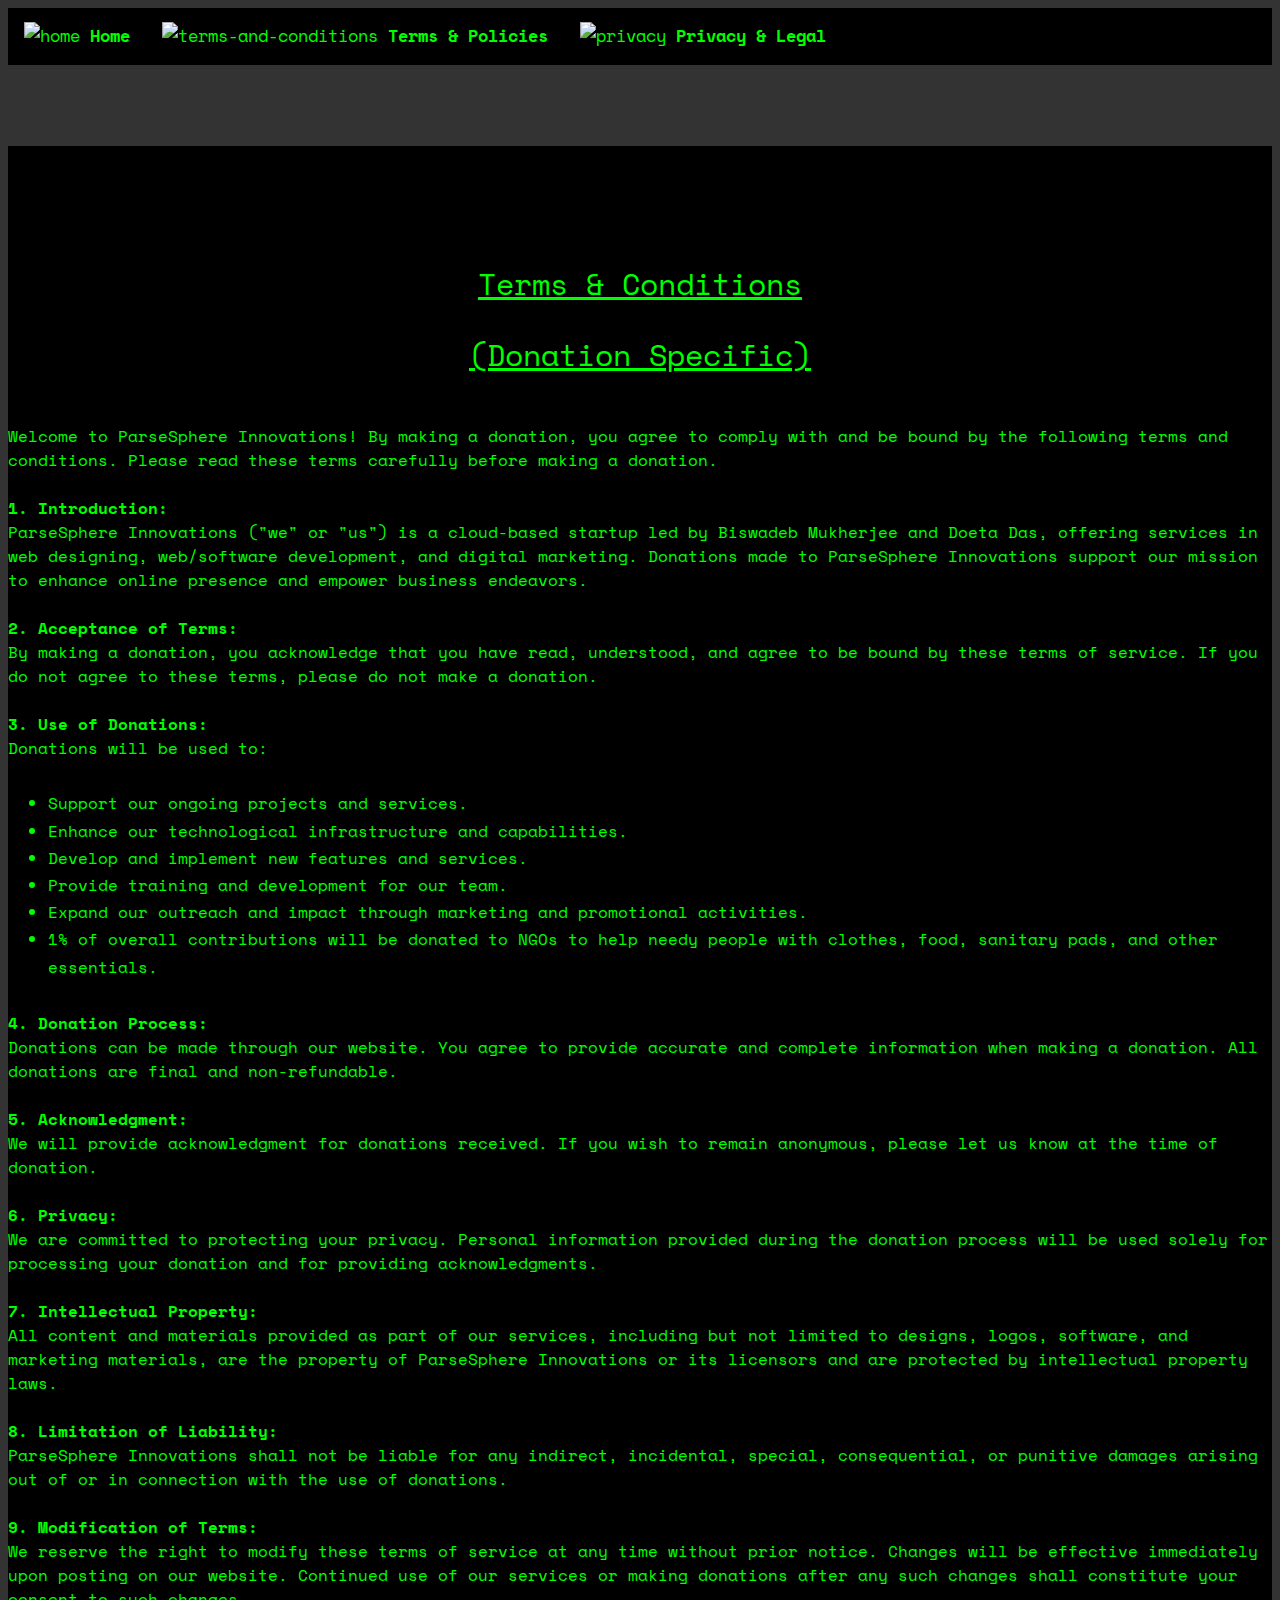
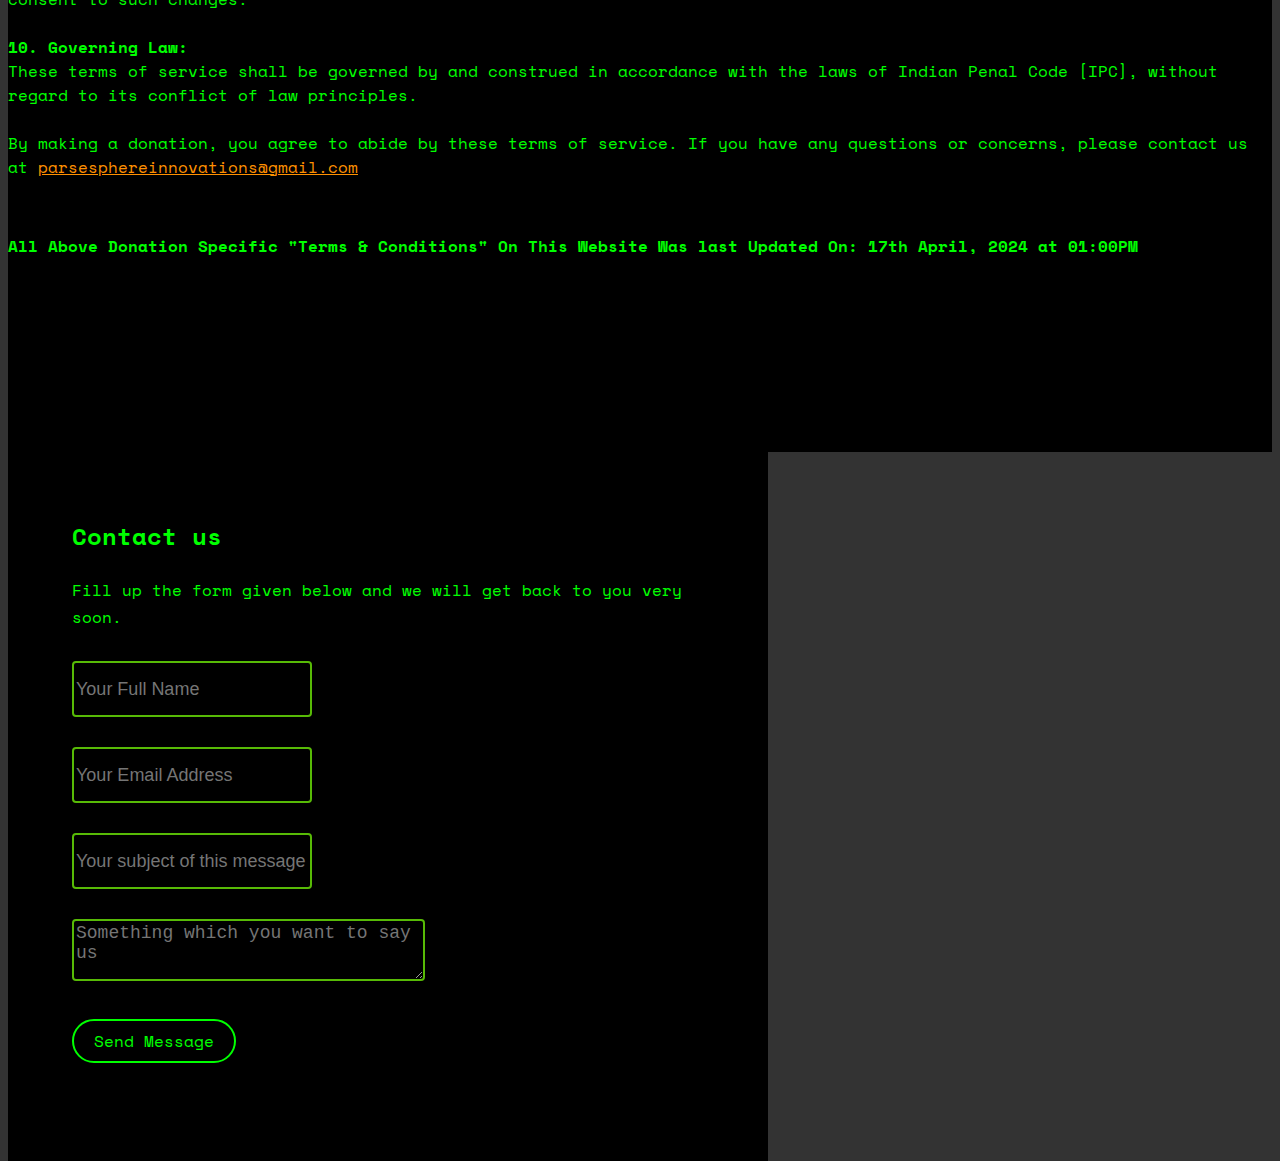
==== Donations.html @ a7ec9369 "Create Donations.html" ====
<!DOCTYPE HTML>
<html>

<head>
	<html lang="en">
	<meta charset="utf-8">
	<meta http-equiv="X-UA-Compatible" content="IE=edge">
	<title>Biswadeb Mukherjee — No System Is Safe.</title>
	<meta name="viewport" content="width=device-width, initial-scale=1">
	<meta name="description" content="My Name is Biswadeb Mukherjee. And I am an Ethical hacker by birth till death.">
	<meta name="keywords" content="responsive website, Bootstrap, full-stack development, burpsuit, arp-poisoning, ethical-hacking, hydra, tom-cat, brute-force, dictionary-attack, software development, web development, Information Gathering, Artificial Intelligence, Cybersecurity, Penetration Testing, Network Security, Web Application Security, Encryption, Secure Coding Practices, OWASP Top 10, SQL Injection, Cross-Site Scripting (XSS), Cross-Site Request Forgery (CSRF), Secure Socket Layer (SSL), Transport Layer Security (TLS), Digital Forensics, Malware Analysis, Incident Response, Risk Assessment, Vulnerability Assessment, Network Monitoring, Intrusion Detection System (IDS), Firewall Configuration, Reverse Engineering, Social Engineering, Phishing, Identity Theft, Multi-factor Authentication, Access Control, Cryptography, Public Key Infrastructure (PKI), Blockchain Technology, Secure Software Development Lifecycle (SSDLC), Threat Intelligence, Cyber Threat Hunting, Cloud Security, Endpoint Security, Data Privacy, GDPR Compliance, HIPAA Compliance, PCI DSS Compliance, ISO/IEC 27001, NIST Cybersecurity Framework, Threat Modeling, Zero Trust Architecture, Red Team/Blue Team Exercises, Cybersecurity Awareness Training, Cybersecurity Policies and Procedures, Incident Response Plan, Disaster Recovery Plan, freelancing, freelancer">
	<meta name="google-site-verification" content="NvSnIZPVNqqkz8pkEJ03_-9LJv0w20l9_rIoR7rn1DE" />
	<meta name="robots" content="index, follow">
	<link rel="canonical" href="https://official-biswadeb941.github.io/Biswadeb-Portfolio/">
	<link rel="stylesheet" href="https://cdnjs.cloudflare.com/ajax/libs/font-awesome/4.7.0/css/font-awesome.min.css">
	<link rel="sitemap" type="application/xml" href="https://official-biswadeb941.github.io/Biswadeb-Portfolio/sitemap.xml">
	<link rel="icon" type="image/x-icon" href="Content/images/favicon.ico">

   <script type="application/ld+json">
    {
      "@context": "https://schema.org",
      "@type": "Person",
      "name": "Biswadeb Mukherjee",
      "url": "https://official-biswadeb941.github.io/Biswadeb-Portfolio/",
      "sameAs": [
        "https://www.facebook.com/official.biswadeb941",
        "https://twitter.com/Biswadeb941",
        "https://www.linkedin.com/in/biswadeb-mukherjee/",
        "https://www.instagram.com/official_biswadeb941/",
        "https://medium.com/@official-biswadeb941",
        "https://github.com/official-biswadeb941"
      ],
      "description": "My Name is Biswadeb Mukherjee. And I am an Ethical hacker by birth till death.",
      "image": "https://avatars.githubusercontent.com/u/65611656?v=4"
    }
   </script>

	<!-- Facebook Open Graph tags -->
	<meta property="og:title" content="Biswadeb Mukherjee — No System Is Safe.">
	<meta property="og:description" content="Portfolio Website Made By Biswadeb Mukherjee">
	<meta property="og:image" content="https://avatars.githubusercontent.com/u/65611656?v=4">
	<meta property="og:url" content="https://official-biswadeb941.github.io/Biswadeb-Portfolio/">
	<meta property="og:type" content="website">
	<meta property="og:locale" content="en_US">
	<meta property="fb:app_id" content="https://www.facebook.com/official.biswadeb941">

	<!-- Twitter Card tags -->
	<meta name="twitter:card" content="summary_large_image">
	<meta name="twitter:title" content="Biswadeb Mukherjee — No System Is Safe.">
	<meta name="twitter:description" content="Portfolio Website Made By Biswadeb Mukherjee">
	<meta name="twitter:image" content="https://pbs.twimg.com/profile_images/1331842091845029889/JO2znda5_400x400.jpg">
	<meta name="twitter:url" content="https://official-biswadeb941.github.io/Biswadeb-Portfolio/">
	<meta name="twitter:creator" content="https://twitter.com/Biswadeb941">

	<!-- LinkedIn -->
	<meta property="linkedin:title" content="Biswadeb Mukherjee — No System Is Safe.">
	<meta property="linkedin:description" content="Portfolio Website Made By Biswadeb Mukherjee">
	<meta property="linkedin:image" content="https://media.licdn.com/dms/image/D4E03AQEAC9J1J5TfCw/profile-displayphoto-shrink_800_800/0/1710774892519?e=1718841600&v=beta&t=2NxbBY4qLP9o0TnDKzGQ-ebENU51QNejNR7GGnSWvTg">
	<meta property="linkedin:url" content="https://official-biswadeb941.github.io/Biswadeb-Portfolio/">
	<meta property="linkedin:owner" content="https://www.linkedin.com/in/biswadeb-mukherjee/">

	<!-- Instagram -->
	<meta property="instgram:title" content="Biswadeb Mukherjee">
	<meta property="instgram:description" content="Portfolio Website Made By Biswadeb Mukherjee">
	<meta property="instgram:image"content="https://instagram.fccu31-2.fna.fbcdn.net/v/t51.2885-19/411863982_323017583945320_2562220444406985284_n.jpg?stp=dst-jpg_s320x320&_nc_ht=instagram.fccu31-2.fna.fbcdn.net&_nc_cat=104&_nc_ohc=LrtPorj4GQ0Ab554xNU&edm=AOQ1c0wBAAAA&ccb=7-5&oh=00_AfAeapSaDUjZv8HjDfA1Kop0QhP8gFWc2pKL7Gcaj93WgQ&oe=6621494A&_nc_sid=8b3546">
	<meta property="instgram:url" content="https://official-biswadeb941.github.io/Biswadeb-Portfolio/">
	<meta property="instgram:creator_id" content="https://www.instagram.com/official_biswadeb941/">

	<!-- Medium -->
	<meta property="medium:title" content="Biswadeb Mukherjee — No System Is Safe.">
	<meta property="medium:description" content="Portfolio Website Made By Biswadeb Mukherjee">
	<meta property="medium:image" content="https://miro.medium.com/v2/resize:fit:2400/1*ibIctNS9kXT0gaDmm-bYzw.jpeg">
	<meta property="medium:url" content="https://official-biswadeb941.github.io/Biswadeb-Portfolio/">
	<meta property="medium:creator" content="https://medium.com/@official-biswadeb941">

	<!-- GitHub -->
	<meta property="github:title" content="Biswadeb Mukherjee">
	<meta property="github:description" content="Portfolio Website Made By Biswadeb Mukherjee">
	<meta property="github:image" content="https://avatars.githubusercontent.com/u/65611656?v=4">
	<meta property="github:url" content="https://official-biswadeb941.github.io/Biswadeb-Portfolio/">
	<meta property="github:creator" content="yhttps://github.com/official-biswadeb941">

	<!-- Google Fonts -->
	<link href="https://fonts.googleapis.com/css?family=Space+Mono" rel="stylesheet">
	<link href="https://fonts.googleapis.com/css?family=Kaushan+Script" rel="stylesheet">

	<link rel="stylesheet" href="Content/css/animate.css">
	<link rel="stylesheet" href="Content/css/icomoon.css">
	<link rel="stylesheet" href="Content/css/bootstrap.css">
	<link rel="stylesheet" href="Content/css/style.css">
	<script src="Content/js/modernizr-2.6.2.min.js"></script>
	<script src="https://stackpath.bootstrapcdn.com/bootstrap/4.5.2/js/bootstrap.min.js"></script>
	<!-- FOR IE9 below -->
	<!--[if lt IE 9]>
	<script src="Content/js/respond.min.js"></script>
	<![endif]-->
	
</head>


<body>

	  <div class="topnav" id="myTopnav">
		<a href="index.html" class="active"><img width="32" height="32" src="https://img.icons8.com/3d-fluency/32/home.png" alt="home"/><b> Home</b></a>
		<a href="Terms&Policies.html"><img width="32" height="32" src="https://img.icons8.com/color/32/terms-and-conditions.png" alt="terms-and-conditions"/><b> Terms & Policies</b></a>
		<a href="Privacy.html"><img width="32" height="32" src="https://img.icons8.com/color/32/privacy.png" alt="privacy"/><b> Privacy & Legal</b></a>
		<a href="javascript:void(0);" class="icon" onclick="myFunction()">
		  <i class="fa fa-bars"></i>
		</a>
	  </div>
<br>
<br>
<br>


<div id="Norms">

    <div id="fh5co-features" class="animate-box" style="background-image: url(https://images.unsplash.com/photo-1519575706483-221027bfbb31?q=80&w=2071&auto=format&fit=crop&ixlib=rb-4.0.3&ixid=M3wxMjA3fDB8MHxwaG90by1wYWdlfHx8fGVufDB8fHx8fA%3D%3D)" data-stellar-background-ratio="0.5">
        <div class="container" style="background-color:#000000;">
            <div class="services-padding">
                <div class="row">
                    <h2 style="color: #00FF00; text-align: center; font-size: 30px;"><u>Terms & Conditions</u></h2>
                    <h3 style="color: #00FF00; text-align: center; font-size: 30px;"><u>(Donation Specific)</u></h3>
                    <div class="col-md-8 col-md-offset-2 text-left fh5co-heading">
                        
                        <p style="color: #00FF00; font-size:medium;">
                            <br>
                            Welcome to ParseSphere Innovations! By making a donation, you agree to comply with and be bound by the following terms and conditions. Please read these terms carefully before making a donation.
                            <br><br>
                            <strong>1. Introduction:</strong><br>
                            ParseSphere Innovations ("we" or "us") is a cloud-based startup led by Biswadeb Mukherjee and Doeta Das, offering services in web designing, web/software development, and digital marketing. Donations made to ParseSphere Innovations support our mission to enhance online presence and empower business endeavors.
                            <br><br>
                            <strong>2. Acceptance of Terms:</strong><br>
                            By making a donation, you acknowledge that you have read, understood, and agree to be bound by these terms of service. If you do not agree to these terms, please do not make a donation.
                            <br><br>
                            <strong>3. Use of Donations:</strong><br>
                            Donations will be used to:
                            <ul style="color: #00FF00;">
                                <li>Support our ongoing projects and services.</li>
                                <li>Enhance our technological infrastructure and capabilities.</li>
                                <li>Develop and implement new features and services.</li>
                                <li>Provide training and development for our team.</li>
                                <li>Expand our outreach and impact through marketing and promotional activities.</li>
                                <li>1% of overall contributions will be donated to NGOs to help needy people with clothes, food, sanitary pads, and other essentials.</li>
                            </ul>
                        </p>
                        <p style="color: #00FF00; font-size:medium;">
                            <strong>4. Donation Process:</strong><br>
                            Donations can be made through our website. You agree to provide accurate and complete information when making a donation. All donations are final and non-refundable.
                            <br><br>
                            <strong>5. Acknowledgment:</strong><br>
                            We will provide acknowledgment for donations received. If you wish to remain anonymous, please let us know at the time of donation.
                            <br><br>
                            <strong>6. Privacy:</strong><br>
                            We are committed to protecting your privacy. Personal information provided during the donation process will be used solely for processing your donation and for providing acknowledgments.
                            <br><br>
                            <strong>7. Intellectual Property:</strong><br>
                            All content and materials provided as part of our services, including but not limited to designs, logos, software, and marketing materials, are the property of ParseSphere Innovations or its licensors and are protected by intellectual property laws.
                            <br><br>
                            <strong>8. Limitation of Liability:</strong><br>
                            ParseSphere Innovations shall not be liable for any indirect, incidental, special, consequential, or punitive damages arising out of or in connection with the use of donations.
                            <br><br>
                            <strong>9. Modification of Terms:</strong><br>
                            We reserve the right to modify these terms of service at any time without prior notice. Changes will be effective immediately upon posting on our website. Continued use of our services or making donations after any such changes shall constitute your consent to such changes.
                            <br><br>
                            <strong>10. Governing Law:</strong><br>
                            These terms of service shall be governed by and construed in accordance with the laws of Indian Penal Code [IPC], without regard to its conflict of law principles.
                            <br><br>
                            By making a donation, you agree to abide by these terms of service. If you have any questions or concerns, please contact us at <a href="mailto:parsesphereinnovations@gmail.com">parsesphereinnovations@gmail.com</a>
                            <br><br>
                        </p>
                        <h4 style="color: #00FF00;"><b>All Above Donation Specific "Terms & Conditions" On This Website Was last Updated On: 17th April, 2024 at 01:00PM</b></strong><h3></h4>
                    </div>
                </div>
            </div>
        </div>
    </div>
    
    
		<div id="fh5co-consult">
			<div class="video fh5co-video" style="background-image: url(https://images.pexels.com/photos/3794382/pexels-photo-3794382.jpeg?auto=compress&cs=tinysrgb&w=1260&h=750&dpr=1);">
				<div class="overlay"></div>
			</div>
			<div class="choose animate-box" style="background-color: #000000;">
				<h2 style="color: #00FF00;"><b>Contact us</b></h2>
				<form id="contactForm" method="post">
					<p style="color: #00FF00;">Fill up the form given below and we will get back to you very soon.</p>
					<div class="row form-group">
						<div class="col-md-6" style="color: #00FF00;">
							<input type="text" id="name" name="name" class="form-control" placeholder="Your Full Name" autocomplete="off" required>
						</div>
					</div>

					<div class="row form-group">
						<div class="col-md-12">
							<input type="text" id="email" name="email" class="form-control" placeholder="Your Email Address" autocomplete="off" required>
						</div>
					</div>

					<div class="row form-group">
						<div class="col-md-12">
							<input type="text" id="subject" name="subject" class="form-control" placeholder="Your subject of this message" autocomplete="off" required>
						</div>
					</div>

					<div class="row form-group">
						<div class="col-md-12">
							<textarea name="message" id="message" name="message" cols="30" rows="10" class="form-control" placeholder="Something which you want to say us" autocomplete="off" required></textarea>
						</div>
					</div>

					<div class="form-group">
						<input type="submit" value="Send Message" class="btn btn-primary">
					</div>
					<div id="messageArea" style="color: #fffb00;"></div>
				</form>
			</div>
		</div>
        
		<!--
		<div id="map" class="fh5co-map"></div>
		</div>
        -->

		<div class="gototop js-top" >
			<a href="#" class="js-gotop"><i class="icon-arrow-up22"></i></a>
		</div>
</div>

<script src="Content/js/jquery.min.js"></script>
<script src="Content/js/jquery.easing.1.3.js"></script>
<script src="Content/js/bootstrap.min.js"></script>
<script src="Content/js/jquery.waypoints.min.js"></script>
<script src="Content/js/jquery.stellar.min.js"></script>
<script src="Content/js/jquery.easypiechart.min.js"></script>
<script src="Content/js/main.js"></script>
<script src="https://cdn.jsdelivr.net/npm/sweetalert2@11"></script>
<script async src="https://www.googletagmanager.com/gtag/js?id=G-MLM138KNXE"></script>

<script>
window.onscroll = function() {stickyNavbar()};

var navbar = document.getElementById("myTopnav");
var sticky = navbar.offsetTop;

function stickyNavbar() {
  if (window.pageYOffset >= sticky) {
    navbar.classList.add("sticky");
  } else {
    navbar.classList.remove("sticky");
  }
}

function myFunction() {
  var x = document.getElementById("myTopnav");
  if (x.className === "topnav") {
    x.className += " responsive";
  } else {
    x.className = "topnav";
  }
}

</script>
<script data-name="BMC-Widget" data-cfasync="false" src="https://cdnjs.buymeacoffee.com/1.0.0/widget.prod.min.js" data-id="official.biswadeb941" data-description="Support me on Buy me a coffee!" data-message="" data-color="#40DCA5" data-position="Right" data-x_margin="18" data-y_margin="18"></script>
</body>

</html>
---- Content/css/style.css ----
@font-face {
  font-family: 'icomoon';
  src: url("../fonts/icomoon/icomoon.eot?srf3rx");
  src: url("../fonts/icomoon/icomoon.eot?srf3rx#iefix") format("embedded-opentype"), url("../fonts/icomoon/icomoon.ttf?srf3rx") format("truetype"), url("../fonts/icomoon/icomoon.woff?srf3rx") format("woff"), url("../fonts/icomoon/icomoon.svg?srf3rx#icomoon") format("svg");
  font-weight: normal;
  font-style: normal;
}
/* =======================================================
*
* 	Template Style 
*
* ======================================================= */
body {
  font-family: "Space Mono", Verdana, Geneva, Tahoma, sans-serif;
  font-weight: 400;
  font-size: 16px;
  line-height: 1.7;
  color: #4d4d4d;
  background: #000000cc;
}

#page {
  position: relative;
  overflow-x: hidden;
  width: 100%;
  height: 100%;
  -webkit-transition: 0.5s;
  -o-transition: 0.5s;
  transition: 0.5s;
}
.offcanvas #page {
  overflow: hidden;
  position: absolute;
}
.offcanvas #page:after {
  -webkit-transition: 2s;
  -o-transition: 2s;
  transition: 2s;
  position: absolute;
  top: 0;
  right: 0;
  bottom: 0;
  left: 0;
  z-index: 101;
  background: rgba(0, 0, 0, 0.7);
  content: "";
}

a {
  color: #FF9000;
  -webkit-transition: 0.5s;
  -o-transition: 0.5s;
  transition: 0.5s;
}
a:hover, a:active, a:focus {
  color: #FF9000;
  outline: none;
  text-decoration: none;
}

p {
  margin-bottom: 30px;
}

h1, h2, h3, h4, h5, h6, figure {
  color: #000;
  font-family: "Space Mono", Arial, serif;
  font-weight: 400;
  margin: 0 0 20px 0;
}

::-webkit-selection {
  color: #fff;
  background: black;
}

::-moz-selection {
  color: #fff;
  background: #FF9000;
}

::selection {
  color: #fff;
  background: #000000;
}

#fh5co-header,
.fh5co-cover {
  background-color: transparent;
  background-size: cover;
  background-attachment: fixed;
  position: relative;
  height: 600px;
  width: 100%;
}
#fh5co-header .overlay,
.fh5co-cover .overlay {
  position: absolute;
  top: 0;
  bottom: 0;
  left: 0;
  right: 0;
  background: rgba(17, 12, 6, 0.877);
}
#fh5co-header .display-t,
.fh5co-cover .display-t {
  width: 100%;
  display: table;
}
#fh5co-header .display-tc,
.fh5co-cover .display-tc {
  display: table-cell;
  vertical-align: middle;
  height: 600px;
}
#fh5co-header .display-tc h1, #fh5co-header .display-tc h2, #fh5co-header .display-tc h3,
.fh5co-cover .display-tc h1,
.fh5co-cover .display-tc h2,
.fh5co-cover .display-tc h3 {
  margin: 0;
  padding: 0;
  color: white;
}
#fh5co-header .display-tc h1,
.fh5co-cover .display-tc h1 {
  font-family: "Kaushan Script", cursive;
  margin-bottom: 30px;
  font-size: 50px;
  line-height: 1.3;
  font-weight: 300;
  -webkit-transform: rotate(-5deg);
  -moz-transform: rotate(-5deg);
  -ms-transform: rotate(-5deg);
  -o-transform: rotate(-5deg);
  transform: rotate(-5deg);
}
#fh5co-header .display-tc h1 span,
.fh5co-cover .display-tc h1 span {
  padding: 4px 15px;
  position: relative;
}
#fh5co-header .display-tc h1 span:before,
.fh5co-cover .display-tc h1 span:before {
  position: absolute;
  top: 40px;
  left: 0;
  width: 30px;
  height: 4px;
  content: '';
  background: #fff;
  margin-left: -30px;
}
#fh5co-header .display-tc h1 span:after,
.fh5co-cover .display-tc h1 span:after {
  position: absolute;
  top: 40px;
  right: 0;
  width: 30px;
  height: 4px;
  content: '';
  background: #fff;
  margin-right: -30px;
}
@media screen and (max-width: 768px) {
  #fh5co-header .display-tc h1,
  .fh5co-cover .display-tc h1 {
    font-size: 34px;
  }
  #fh5co-header .display-tc h1 span:before,
  .fh5co-cover .display-tc h1 span:before {
    top: 28px;
    width: 20px;
    height: 3px;
    margin-left: -15px;
  }
  #fh5co-header .display-tc h1 span:after,
  .fh5co-cover .display-tc h1 span:after {
    top: 28px;
    width: 20px;
    height: 3px;
    margin-right: -15px;
  }
}
#fh5co-header .display-tc h2,
.fh5co-cover .display-tc h2 {
  font-size: 20px;
  line-height: 1.5;
  margin-bottom: 30px;
}
#fh5co-header .display-tc h3,
.fh5co-cover .display-tc h3 {
  font-size: 16px;
}
@media screen and (max-width: 768px) {
  #fh5co-header .display-tc h3,
  .fh5co-cover .display-tc h3 {
    font-size: 14px;
  }
}
#fh5co-header .display-tc .profile-thumb,
.fh5co-cover .display-tc .profile-thumb {
  background-size: cover !important;
  background-position: center center;
  background-repeat: no-repeat;
  position: relative;
  height: 200px;
  width: 200px;
  margin: 0 auto;
  margin-bottom: 30px;
  -webkit-border-radius: 50%;
  -moz-border-radius: 50%;
  -ms-border-radius: 50%;
  border-radius: 50%;
}
#fh5co-header .display-tc .fh5co-social-icons li a,
.fh5co-cover .display-tc .fh5co-social-icons li a {
  color: #00FF00;
}
#fh5co-header .display-tc .fh5co-social-icons li a i,
.fh5co-cover .display-tc .fh5co-social-icons li a i {
  font-size: 30px;
}

#fh5co-features {
  background: #000000;
}
#fh5co-features h2 {
  color: #fff;
}
#fh5co-features .services-padding {
  padding: 7em 0;
}
#fh5co-features .feature-left {
  margin-bottom: 40px;
  float: left;
}
@media screen and (max-width: 992px) {
  #fh5co-features .feature-left {
    margin-bottom: 30px;
  }
}
#fh5co-features .feature-left .icon {
  display: table;
  text-align: center;
  width: 100px;
  height: 100px;
  margin: 0 auto;
  background: #fff;
  margin-bottom: 20px;
  -webkit-border-radius: 50%;
  -moz-border-radius: 50%;
  -ms-border-radius: 50%;
  border-radius: 50%;
}
#fh5co-features .feature-left .icon i {
  font-size: 50px;
  display: table-cell;
  vertical-align: middle;
  height: 100px;
  color: #00FF00 !important;
}
#fh5co-features .feature-left .feature-copy {
  width: 100%;
}
#fh5co-features .feature-left h3 {
  font-size: 24px;
  font-weight: 400;
  color: #fff;
}
#fh5co-features .feature-left p {
  font-size: 16px;
  color: rgba(255, 255, 255, 0.7);
}
#fh5co-features .feature-left p:last-child {
  margin-bottom: 0;
}
#fh5co-features .feature-left p a {
  color: #000 !important;
}

#fh5co-about,
#fh5co-resume,
#fh5co-skills,
#fh5co-started,
#fh5co-work,
#fh5co-blog,
#fh5co-pricing,
#fh5co-contact {
  padding: 7em 0;
  clear: both;
}
@media screen and (max-width: 768px) {
  #fh5co-about,
  #fh5co-resume,
  #fh5co-skills,
  #fh5co-started,
  #fh5co-work,
  #fh5co-blog,
  #fh5co-pricing,
  #fh5co-contact {
    padding: 3em 0;
  }
}

#fh5co-started {
  border-bottom: none;
}

.fh5co-bg-dark .fh5co-heading h2 {
  color: #fff !important;
}

.info {
  margin: 0;
  padding: 0;
  width: 90%;
  float: left;
}
@media screen and (max-width: 768px) {
  .info {
    margin-bottom: 3em;
  }
}
.info li {
  width: 100%;
  float: left;
  list-style: none;
  padding: 10px 0;
}
.info li:first-child {
  padding-top: 0;
}
.info li .first-block {
  width: 40%;
  display: inline-block;
  float: left;
  color: #000;
  font-weight: bold;
}
.info li .second-block {
  width: 60%;
  display: inline-block;
  color: rgba(0, 0, 0, 0.5);
}

.fh5co-social-icons {
  margin: 0;
  padding: 0;
}
.fh5co-social-icons li {
  margin: 0;
  padding: 0;
  list-style: none;
  display: -moz-inline-stack;
  display: inline-block;
  zoom: 1;
  /*display: inline;*/
}
.fh5co-social-icons li a {
  display: -moz-inline-stack;
  display: inline-block;
  zoom: 1;
  /*display: inline;*/
  color: #00FF00;
  padding-left: 10px;
  padding-right: 10px;
}
.fh5co-social-icons li a i {
  font-size: 20px;
}

#fh5co-about .fh5co-social-icons {
  margin: 0;
  padding: 0;
}
#fh5co-about .fh5co-social-icons li {
  padding: 0;
  list-style: none;
  display: -moz-inline-stack;
  display: inline-block;
  zoom: 1;
  /*display: inline;*/
}
#fh5co-about .fh5co-social-icons li a {
  display: -moz-inline-stack;
  display: inline-block;
  zoom: 1;
  /*display: inline;*/
  color: #00FF00;
  background: black;
  padding: 10px 10px 2px 10px;
  -webkit-border-radius: 2px;
  -moz-border-radius: 2px;
  -ms-border-radius: 2px;
  border-radius: 2px;
}
#fh5co-about .fh5co-social-icons li a i {
  font-size: 20px;
}
#fh5co-about .fh5co-social-icons li a:hover {
  background: #00FF00;
}

.fh5co-heading {
  margin-bottom: 5em;
}
.fh5co-heading.fh5co-heading-sm {
  margin-bottom: 2em;
}
.fh5co-heading h2 {
  font-size: 40px;
  margin-bottom: 20px;
  line-height: 1.5;
  color: #000;
}
.fh5co-heading p {
  font-size: 18px;
  line-height: 1.5;
  color: #828282;
}
.fh5co-heading span {
  display: block;
  margin-bottom: 10px;
  text-transform: uppercase;
  font-size: 12px;
  letter-spacing: 2px;
}

.timeline {
  list-style: none;
  padding: 20px 0 20px;
  position: relative;
}
.timeline:before {
  top: 20px;
  bottom: 0;
  position: absolute;
  content: " ";
  width: 2px;
  background-color: #e6e6e6;
  left: 50%;
  margin-left: 0px;
}
@media screen and (max-width: 768px) {
  .timeline:before {
    margin-left: -64px;
  }
}
@media screen and (max-width: 480px) {
  .timeline:before {
    margin-left: -64px;
  }
}
@media screen and (max-width: 768px) {
  .timeline .timeline-heading {
    margin-bottom: 30px;
  }
}
.timeline .timeline-heading > div h3 {
  display: inline-block;
  padding: 7px 15px;
  font-size: 18px;
  text-transform: uppercase;
  letter-spacing: 5px;
  font-weight: bold;
  background: #000000;
  -webkit-border-radius: 4px;
  -moz-border-radius: 4px;
  -ms-border-radius: 4px;
  border-radius: 4px;
}
@media screen and (max-width: 768px) {
  .timeline .timeline-heading > div h3 {
    float: left;
    margin-bottom: 0;
  }
}
.timeline > li {
  margin-bottom: 20px;
  position: relative;
}
@media screen and (max-width: 768px) {
  .timeline > li {
    margin-bottom: 4em;
  }
}
.timeline > li:before, .timeline > li:after {
  content: " ";
  display: table;
}
.timeline > li:after {
  clear: both;
}
.timeline > li > .timeline-panel {
  width: 45%;
  float: left;
  margin-bottom: 0;
  position: relative;
  -webkit-border-radius: 4px;
  -moz-border-radius: 4px;
  -ms-border-radius: 4px;
  border-radius: 4px;
}
@media screen and (max-width: 768px) {
  .timeline > li > .timeline-panel {
    width: 85% !important;
  }
}
@media screen and (max-width: 480px) {
  .timeline > li > .timeline-panel {
    width: 75% !important;
  }
  .timeline > li > .timeline-panel:before {
    top: 30px;
  }
  .timeline > li > .timeline-panel:after {
    top: 31px;
  }
}
.timeline > li > .timeline-badge {
  color: #fff;
  width: 44px;
  height: 44px;
  line-height: 50px;
  font-size: 1.4em;
  text-align: center;
  position: absolute;
  top: 40px;
  left: 50%;
  margin-left: -21px;
  background-color: #00FF00;
  z-index: 100;
  display: table;
  -webkit-border-radius: 50%;
  -moz-border-radius: 50%;
  -ms-border-radius: 50%;
  border-radius: 50%;
}
@media screen and (max-width: 768px) {
  .timeline > li > .timeline-badge {
    margin-left: -10px !important;
  }
}
@media screen and (max-width: 992px) {
  .timeline > li > .timeline-badge {
    margin-left: -10px !important;
  }
}
.timeline > li > .timeline-badge i {
  display: table-cell;
  vertical-align: middle;
  height: 44px;
  font-size: 18px;
}
.timeline > li.timeline-unverted {
  text-align: right;
}
@media screen and (max-width: 768px) {
  .timeline > li.timeline-unverted {
    text-align: left;
  }
}
.timeline > li.timeline-inverted > .timeline-panel {
  float: right;
}
.timeline > li.timeline-inverted > .timeline-panel:before {
  border-left-width: 0;
  border-right-width: 15px;
  left: -15px;
  right: auto;
}
.timeline > li.timeline-inverted > .timeline-panel:after {
  border-left-width: 0;
  border-right-width: 14px;
  left: -14px;
  right: auto;
}

.timeline-title {
  margin-top: 0;
}

.company {
  display: block;
  margin-bottom: 20px;
  font-size: 16px;
  font-weight: normal;
  color: #bfbfbf;
}

.timeline-body > p,
.timeline-body > ul {
  margin-bottom: 0;
}

.timeline-body > p + p {
  margin-top: 5px;
}

@media (max-width: 992px) {
  ul.timeline:before {
    left: 90px;
  }

  ul.timeline > li > .timeline-panel {
    width: calc(100% - 200px);
    width: -moz-calc(100% - 200px);
    width: -webkit-calc(100% - 200px);
  }

  ul.timeline > li > .timeline-badge {
    left: 15px;
    margin-left: 0;
    top: 16px;
  }

  ul.timeline > li > .timeline-panel {
    float: right;
  }

  ul.timeline > li > .timeline-panel:before {
    border-left-width: 0;
    border-right-width: 15px;
    left: -15px;
    right: auto;
  }

  ul.timeline > li > .timeline-panel:after {
    border-left-width: 0;
    border-right-width: 14px;
    left: -14px;
    right: auto;
  }
}
.progress-wrap {
  width: 100%;
  float: left;
  margin-bottom: 10px;
}
.progress-wrap h3 {
  font-size: 16px;
  display: block;
  margin-bottom: 10px;
  float: left;
  width: 100%;
}
.progress-wrap h3 .name-left {
  float: left;
}
.progress-wrap h3 .value-right {
  float: right;
}

.progress {
  width: 100%;
  float: left;
  height: 5px;
  box-shadow: none;
}

.progress-bar {
  background-color: #2F3C4F;
  height: 5px;
  display: block;
  box-shadow: none;
}
.progress-bar.progress-bar-1 {
  background-color: #2980b9 !important;
}
.progress-bar.progress-bar-2 {
  background-color: #c0392b !important;
}
.progress-bar.progress-bar-3 {
  background-color: #d35400 !important;
}
.progress-bar.progress-bar-4 {
  background-color: #8e44ad !important;
}
.progress-bar.progress-bar-5 {
  background-color: #27ae60 !important;
}

.chart {
  width: 160px;
  height: 160px;
  margin: 0 auto 40px auto;
  position: relative;
  text-align: center;
}
.chart span {
  position: absolute;
  top: 50%;
  left: 0;
  margin-top: -30px;
  width: 100%;
}
.chart span strong {
  display: block;
}
.chart canvas {
  position: absolute;
  left: 0;
  top: 0;
}

.work {
  background-size: cover;
  background-position: center center;
  background-repeat: no-repeat;
  position: relative;
  height: 270px;
  width: 100%;
  display: table;
  overflow: hidden;
}
@media screen and (max-width: 768px) {
  .work {
    height: 400px;
  }
}
@media screen and (max-width: 480px) {
  .work {
    height: 270px;
  }
}
.work .desc {
  display: table-cell;
  vertical-align: middle;
  height: 270px;
  background: #fff;
  opacity: 0;
  -webkit-transition: 0.3s;
  -o-transition: 0.3s;
  transition: 0.3s;
}
.work .desc h3 {
  font-size: 20px;
  -webkit-transition: -webkit-transform 0.3s, opacity 0.3s;
  transition: transform 0.3s, opacity 0.3s;
  -webkit-transform: translate3d(0, -15px, 0);
  transform: translate3d(0, -15px, 0);
}
.work .desc span {
  display: block;
  color: #999999;
  font-size: 14px;
  -webkit-transition: -webkit-transform 0.3s, opacity 0.3s;
  transition: transform 0.3s, opacity 0.3s;
  -webkit-transform: translate3d(0, 15px, 0);
  transform: translate3d(0, 15px, 0);
}
@media screen and (max-width: 768px) {
  .work .desc {
    opacity: 1;
    background: rgba(255, 255, 255, 0.6);
  }
  .work .desc h3 {
    -webkit-transform: translate3d(0, 0, 0);
    transform: translate3d(0, 0, 0);
  }
  .work .desc span {
    -webkit-transform: translate3d(0, 0, 0);
    transform: translate3d(0, 0, 0);
  }
}
.work:hover .desc {
  opacity: 1;
}
.work:hover .desc h3 {
  -webkit-transform: translate3d(0, 0, 0);
  transform: translate3d(0, 0, 0);
}
.work:hover .desc span {
  -webkit-transform: translate3d(0, 0, 0);
  transform: translate3d(0, 0, 0);
}

#fh5co-started {
  background-size: cover;
  background-position: center center;
  background-repeat: no-repeat;
  position: relative;
  float: left;
  width: 100%;
}
#fh5co-started .fh5co-heading {
  margin-bottom: 0;
}
#fh5co-started .fh5co-heading h2 {
  color: #fff;
  margin-bottom: 20px !important;
}
#fh5co-started .fh5co-heading p {
  color: rgba(255, 255, 255, 0.8);
}
#fh5co-started .btn {
  height: 54px;
  border: none !important;
  background: #fff;
  color: #00FF00;
  font-size: 16px;
  text-transform: uppercase;
  font-weight: 400;
  padding-left: 50px;
  padding-right: 50px;
}

.fh5co-blog {
  width: 100%;
  float: left;
  margin-bottom: 40px;
}
@media screen and (max-width: 768px) {
  .fh5co-blog {
    width: 100%;
  }
}
.fh5co-blog .blog-bg {
  display: block;
  width: 100%;
  background-size: cover;
  background-position: center center;
  background-repeat: no-repeat;
  position: relative;
  height: 300px;
}
@media screen and (max-width: 768px) {
  .fh5co-blog .blog-bg {
    height: 400px;
  }
}
@media screen and (max-width: 480px) {
  .fh5co-blog .blog-bg {
    height: 270px;
  }
}
.fh5co-blog .blog-text {
  margin-bottom: 30px;
  position: relative;
  width: 100%;
  padding: 30px;
  float: left;
  background: #fff;
  -webkit-box-shadow: 0px 2px 5px 0px rgba(0, 0, 0, 0.06);
  -moz-box-shadow: 0px 2px 5px 0px rgba(0, 0, 0, 0.06);
  box-shadow: 0px 2px 5px 0px rgba(0, 0, 0, 0.06);
  -webkit-transition: 0.3s;
  -o-transition: 0.3s;
  transition: 0.3s;
}
@media screen and (max-width: 768px) {
  .fh5co-blog .blog-text {
    padding: 10px;
  }
}
.fh5co-blog .blog-text span {
  display: inline-block;
  margin-bottom: 20px;
  font-size: 18px !important;
  color: rgba(0, 0, 0, 0.3);
}
.fh5co-blog .blog-text .stuff {
  margin: 0;
  padding: 0;
  border-top: 1px solid rgba(0, 0, 0, 0.05);
  padding-top: 20px;
}
.fh5co-blog .blog-text .stuff li {
  list-style: none;
  display: inline-block;
  margin-left: 10px;
}
@media screen and (max-width: 768px) {
  .fh5co-blog .blog-text .stuff li {
    font-size: 14px;
  }
}
.fh5co-blog .blog-text .stuff li:first-child {
  margin-left: 0;
}
.fh5co-blog .blog-text .stuff li:last-child {
  float: right;
}
.fh5co-blog .blog-text .stuff li:last-child a {
  color: #000;
}
.fh5co-blog .blog-text .stuff li:last-child i {
  padding-right: 0;
  padding-left: 10px;
}
.fh5co-blog .blog-text .stuff li i {
  font-size: 14px;
  padding-right: 5px;
}
.fh5co-blog .blog-text h3 {
  font-size: 24px;
  margin-bottom: 20px;
  line-height: 1.5;
}
.fh5co-blog .blog-text h3 a {
  color: black;
}

#fh5co-consult {
  display: -webkit-box;
  display: -moz-box;
  display: -ms-flexbox;
  display: -webkit-flex;
  display: flex;
  flex-wrap: wrap;
  -webkit-flex-wrap: wrap;
  -moz-flex-wrap: wrap;
  width: 100%;
  float: left;
}
#fh5co-consult .video, #fh5co-consult .choose {
  display: inline-block;
}
@media screen and (max-width: 768px) {
  #fh5co-consult .video, #fh5co-consult .choose {
    width: 100% !important;
  }
}
#fh5co-consult .video {
  display: table;
  width: 50%;
  background-size: cover;
  background-position: center center;
  background-repeat: no-repeat;
  position: relative;
  display: -webkit-box;
  display: -moz-box;
  display: -ms-flexbox;
  display: -webkit-flex;
  display: flex;
  flex-wrap: wrap;
  -webkit-flex-wrap: wrap;
  -moz-flex-wrap: wrap;
}
@media screen and (max-width: 768px) {
  #fh5co-consult .video {
    display: none;
  }
}
#fh5co-consult .choose {
  width: 50%;
  padding: 4em;
}
@media screen and (max-width: 768px) {
  #fh5co-consult .choose {
    width: 100%;
    padding: 4em 1em;
  }
}

.fh5co-video {
  overflow: hidden;
}
@media screen and (max-width: 992px) {
  .fh5co-video {
    height: 450px;
  }
}
.fh5co-video .overlay {
  position: absolute;
  top: 0;
  left: 0;
  right: 0;
  bottom: 0;
  background: rgba(0, 0, 0, 0.1);
  -webkit-transition: 0.5s;
  -o-transition: 0.5s;
  transition: 0.5s;
}

#fh5co-footer {
  padding: 50px 0;
  float: left;
  width: 100%;
  background-color: #000000;
  margin-top: 15px;
  margin-bottom: 15px;
  color: #00FF00;
  border-top: rgb(116, 116, 14);
}
#fh5co-footer p:last-child {
  margin-bottom: 0;
}

.contact-info {
  margin-bottom: 4em;
  padding: 0;
}
.contact-info li {
  list-style: none;
  margin: 0 0 20px 0;
  position: relative;
  padding-left: 40px;
  color: #000;
}
.contact-info li i {
  position: absolute;
  top: .3em;
  left: 0;
  font-size: 22px;
  color: rgba(0, 0, 0, 0.3);
}
.contact-info li a {
  color: #000;
}

.form-control {
  -webkit-box-shadow: none;
  -moz-box-shadow: none;
  -ms-box-shadow: none;
  -o-box-shadow: none;
  box-shadow: none;
  border: none;
  border: 2px solid #00FF00;
  font-size: 18px;
  font-weight: 300;
  -webkit-border-radius: 4px;
  -moz-border-radius: 4px;
  -ms-border-radius: 4px;
  border-radius: 4px;
}
.form-control:focus, .form-control:active {
  box-shadow: none;
  border: 2px solid #00FF00;
}

input[type="text"] {
  height: 50px;
}

.form-group {
  margin-bottom: 30px;
}

#map {
  width: 100%;
  height: 500px;
  position: relative;
}
@media screen and (max-width: 768px) {
  #map {
    height: 200px;
  }
}

.gototop {
  position: fixed;
  bottom: 20px;
  right: 20px;
  z-index: 999;
  opacity: 0;
  visibility: hidden;
  -webkit-transition: 0.5s;
  -o-transition: 0.5s;
  transition: 0.5s;
}
.gototop.active {
  opacity: 1;
  visibility: visible;
}
.gototop a {
  width: 50px;
  height: 50px;
  display: table;
  background: rgba(0, 0, 0, 0.8);
  color: #00FF00;
  text-align: center;
  -webkit-border-radius: 50%;
  -moz-border-radius: 50%;
  -ms-border-radius: 50%;
  border-radius: 50%;
}
.gototop a i {
  height: 50px;
  display: table-cell;
  vertical-align: middle;
}
.gototop a:hover, .gototop a:active, .gototop a:focus {
  text-decoration: none;
  outline: none;
}

.btn {
  margin-right: 4px;
  margin-bottom: 4px;
  font-family: "Space Mono", Arial, serif;
  font-size: 16px;
  font-weight: 400;
  -webkit-border-radius: 30px;
  -moz-border-radius: 30px;
  -ms-border-radius: 30px;
  border-radius: 30px;
  -webkit-transition: 0.5s;
  -o-transition: 0.5s;
  transition: 0.5s;
  padding: 8px 20px;
}
.btn.btn-md {
  padding: 8px 20px !important;
}
.btn.btn-lg {
  padding: 18px 36px !important;
}
.btn:hover, .btn:active, .btn:focus {
  box-shadow: none !important;
  outline: none !important;
}

.btn-primary {
  background: #000000;
  color: #00FF00;
  border: 2px solid #00FF00;
}
.btn-primary:hover, .btn-primary:focus, .btn-primary:active {
  background: #000000 !important;
  border-color: #000000 !important;
}
.btn-primary.btn-outline {
  background: transparent;
  color: #FF9000;
  border: 2px solid #FF9000;
}
.btn-primary.btn-outline:hover, .btn-primary.btn-outline:focus, .btn-primary.btn-outline:active {
  background: #FF9000;
  color: #fff;
}

.btn-success {
  background: #5cb85c;
  color: #fff;
  border: 2px solid #5cb85c;
}
.btn-success:hover, .btn-success:focus, .btn-success:active {
  background: #4cae4c !important;
  border-color: #4cae4c !important;
}
.btn-success.btn-outline {
  background: transparent;
  color: #5cb85c;
  border: 2px solid #5cb85c;
}
.btn-success.btn-outline:hover, .btn-success.btn-outline:focus, .btn-success.btn-outline:active {
  background: #5cb85c;
  color: #fff;
}

.btn-info {
  background: #5bc0de;
  color: #fff;
  border: 2px solid #5bc0de;
}
.btn-info:hover, .btn-info:focus, .btn-info:active {
  background: #46b8da !important;
  border-color: #46b8da !important;
}
.btn-info.btn-outline {
  background: transparent;
  color: #5bc0de;
  border: 2px solid #5bc0de;
}
.btn-info.btn-outline:hover, .btn-info.btn-outline:focus, .btn-info.btn-outline:active {
  background: #5bc0de;
  color: #fff;
}

.btn-warning {
  background: #f0ad4e;
  color: #fff;
  border: 2px solid #f0ad4e;
}
.btn-warning:hover, .btn-warning:focus, .btn-warning:active {
  background: #eea236 !important;
  border-color: #eea236 !important;
}
.btn-warning.btn-outline {
  background: transparent;
  color: #f0ad4e;
  border: 2px solid #f0ad4e;
}
.btn-warning.btn-outline:hover, .btn-warning.btn-outline:focus, .btn-warning.btn-outline:active {
  background: #f0ad4e;
  color: #fff;
}

.btn-danger {
  background: #d9534f;
  color: #fff;
  border: 2px solid #d9534f;
}
.btn-danger:hover, .btn-danger:focus, .btn-danger:active {
  background: #d43f3a !important;
  border-color: #d43f3a !important;
}
.btn-danger.btn-outline {
  background: transparent;
  color: #d9534f;
  border: 2px solid #d9534f;
}
.btn-danger.btn-outline:hover, .btn-danger.btn-outline:focus, .btn-danger.btn-outline:active {
  background: #d9534f;
  color: #fff;
}

.btn-outline {
  background: none;
  border: 2px solid gray;
  font-size: 16px;
  -webkit-transition: 0.3s;
  -o-transition: 0.3s;
  transition: 0.3s;
}
.btn-outline:hover, .btn-outline:focus, .btn-outline:active {
  box-shadow: none;
}

.btn.with-arrow {
  position: relative;
  -webkit-transition: 0.3s;
  -o-transition: 0.3s;
  transition: 0.3s;
}
.btn.with-arrow i {
  visibility: hidden;
  opacity: 0;
  position: absolute;
  right: 0px;
  top: 50%;
  margin-top: -8px;
  -webkit-transition: 0.2s;
  -o-transition: 0.2s;
  transition: 0.2s;
}
.btn.with-arrow:hover {
  padding-right: 50px;
}
.btn.with-arrow:hover i {
  color: #fff;
  right: 18px;
  visibility: visible;
  opacity: 1;
}

.form-control {
  box-shadow: none;
  background: transparent;
  color: #00FF00;
  border: 2px solid rgba(111, 236, 8, 0.788);
  height: 54px;
  font-size: 18px;
  font-weight: 300;
}
.form-control:active, .form-control:focus {
  outline: none;
  box-shadow: none;
  border-color: #00FF00;
}

.row-pb-md {
  padding-bottom: 4em !important;
}

.row-pb-sm {
  padding-bottom: 2em !important;
}

.nopadding {
  padding: 0 !important;
  margin: 0 !important;
}

.col-padding {
  padding: 6px !important;
  margin: 0px !important;
}

.fh5co-loader {
  position: fixed;
  left: 0px;
  top: 0px;
  width: 100%;
  height: 100%;
  z-index: 9999;
  background: url(../images/loader.gif) center no-repeat #fff;
}

.js .animate-box {
  opacity: 0;
}

/* Preloader Styles */
.preloader {
  position: fixed;
  top: 0;
  left: 0;
  width: 100%;
  height: 100%;
  background-color: #000; /* Black background */
  display: flex;
  justify-content: center;
  align-items: center;
  z-index: 9999; /* Ensure it's above other content */
  background-size: cover; /* Ensures the background image covers the entire element */
  background-position: center; 
}

.hacker-loader {
  text-align: center;
  color: #00ff00; /* Green color for hacker theme */
}

.loader-text {
  font-size: 24px;
  margin-top: 20px;
  font-family: 'Courier New', Courier, monospace; /* Use monospace font for hacker vibe */
}

/* Matrix Rain Animation */
.matrix {
  position: relative;
  font-family: 'Consolas', monospace; /* Use a different monospace font for the matrix effect */
  font-size: 16px;
  line-height: 1;
}

/* Smaller font size for mobile devices */
@media only screen and (max-width: 768px) {
  * {
    font-size: 18px;
  }
}

.column {
  position: absolute;
  top: 0;
  left: 50%;
  width: 2px;
  height: 100%;
  background: #00ff00; /* Green color */
  animation: matrix-rain 2s infinite linear;
}

/* Matrix Rain Animation */
@keyframes matrix-rain {
  0% {
    opacity: 0;
    transform: translateY(-100%);
  }
  50% {
    opacity: 1;
    transform: translateY(100%);
  }
  100% {
    opacity: 0;
    transform: translateY(200%);
  }
}

/* Adjustments for smaller screens */
@media only screen and (max-width: 768px) {
  .preloader {
     background-size: 100% auto; /* Ensures the background image is contained within the element */
  }
}

.topnav {
  overflow: hidden;
  background-color: #000000;
}

.topnav a {
  float: left;
  display: block;
  color: #00FF00;
  text-align: center;
  padding: 14px 16px;
  text-decoration: none;
  font-size: 17px;
}

.topnav a:hover {
  background-color: rgba(7, 81, 104, 0.849);
  color: #ffffff
}

.topnav a.active {
  background-color: rgba(0, 0, 0, 0.705);
  color: #00FF00
}

.topnav .icon {
  display: none;
}

@media screen and (max-width: 768px) {
  .topnav a:not(:first-child) {display: none;}
  .topnav a.icon {
    float: right;
    display: block;
  }
}

@media screen and (max-width: 768px) {
  .topnav.responsive {position: relative;}
  .topnav.responsive .icon {
    position: absolute;
    right: 0;
    top: 0;
  }
  .topnav.responsive a {
    float: none;
    display: block;
    text-align: left;
  }
}

button {
  background-color: #4CAF50; /* Green */
  border: none;
  color: white;
  padding: 15px 32px;
  text-align: center;
  text-decoration: none;
  display: inline-block;
  font-size: 16px;
  margin: 4px 2px;
  cursor: pointer;
  border-radius: 10px;
}
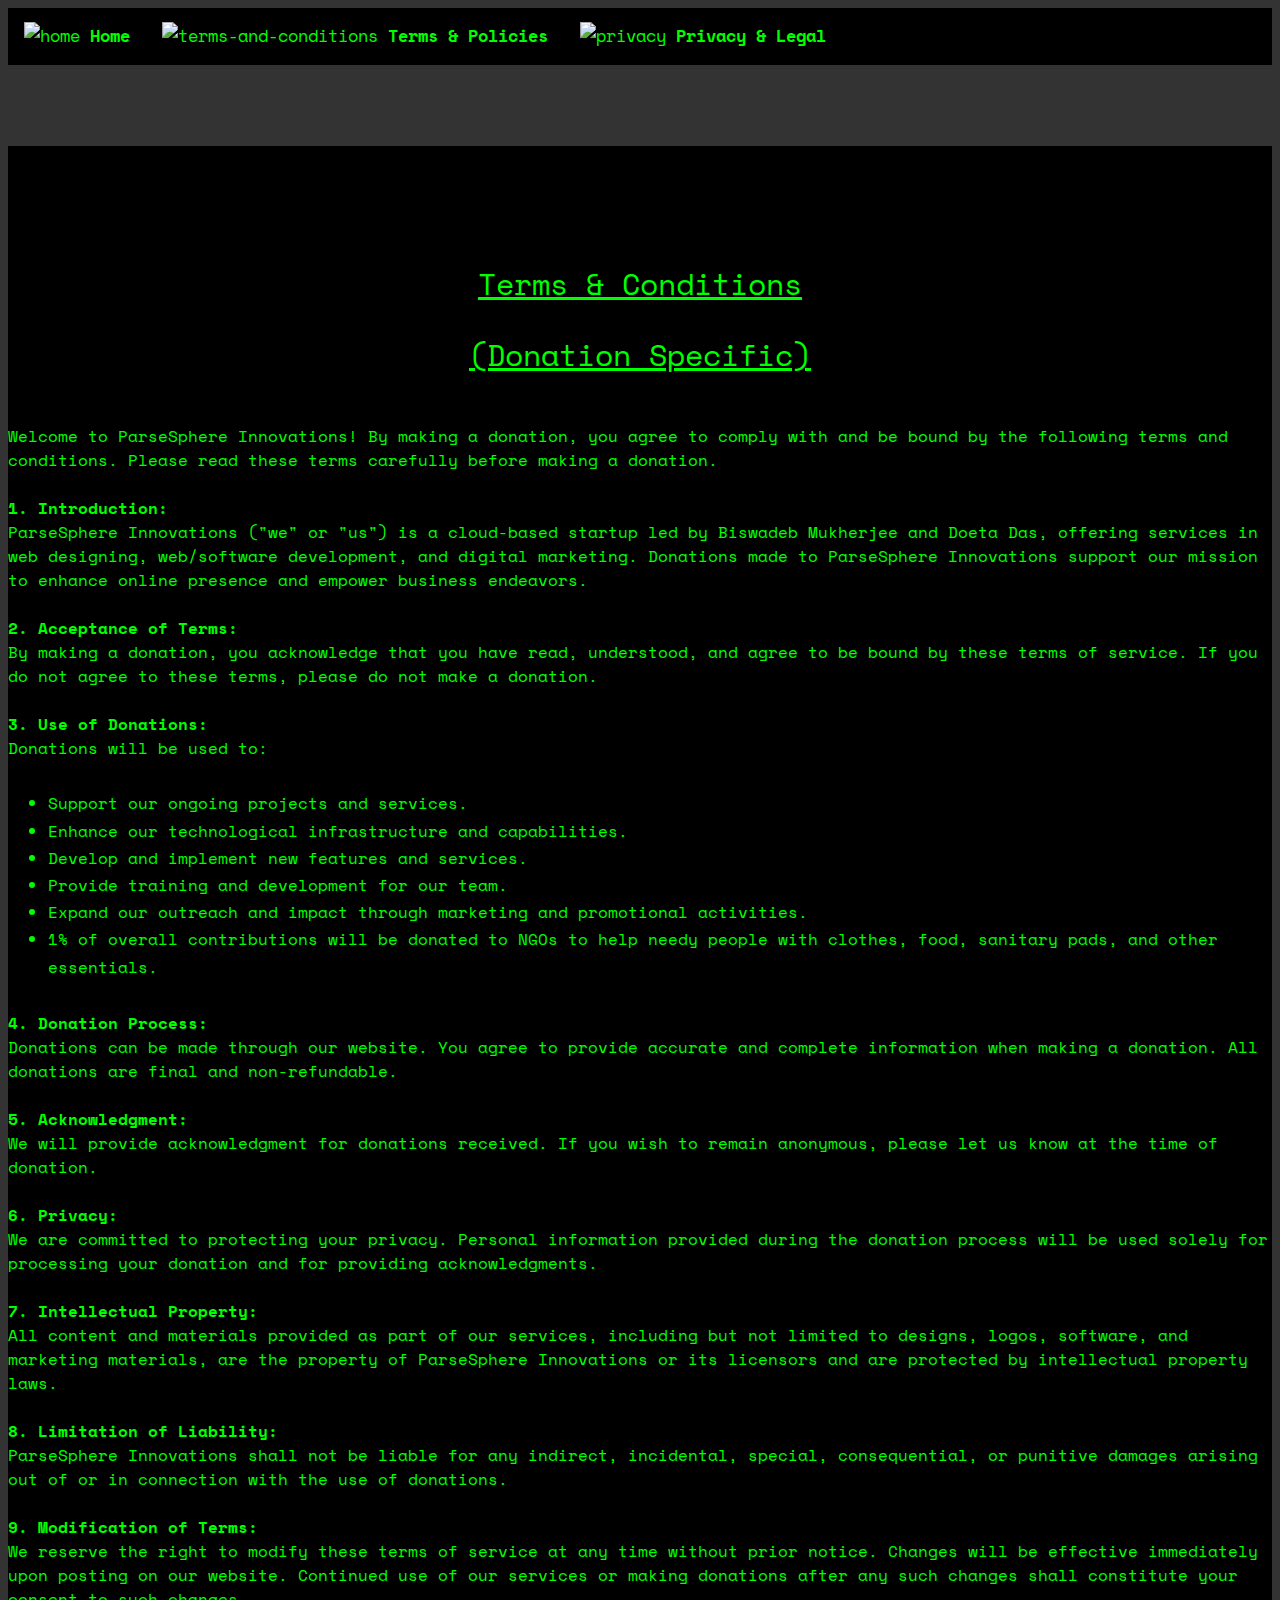
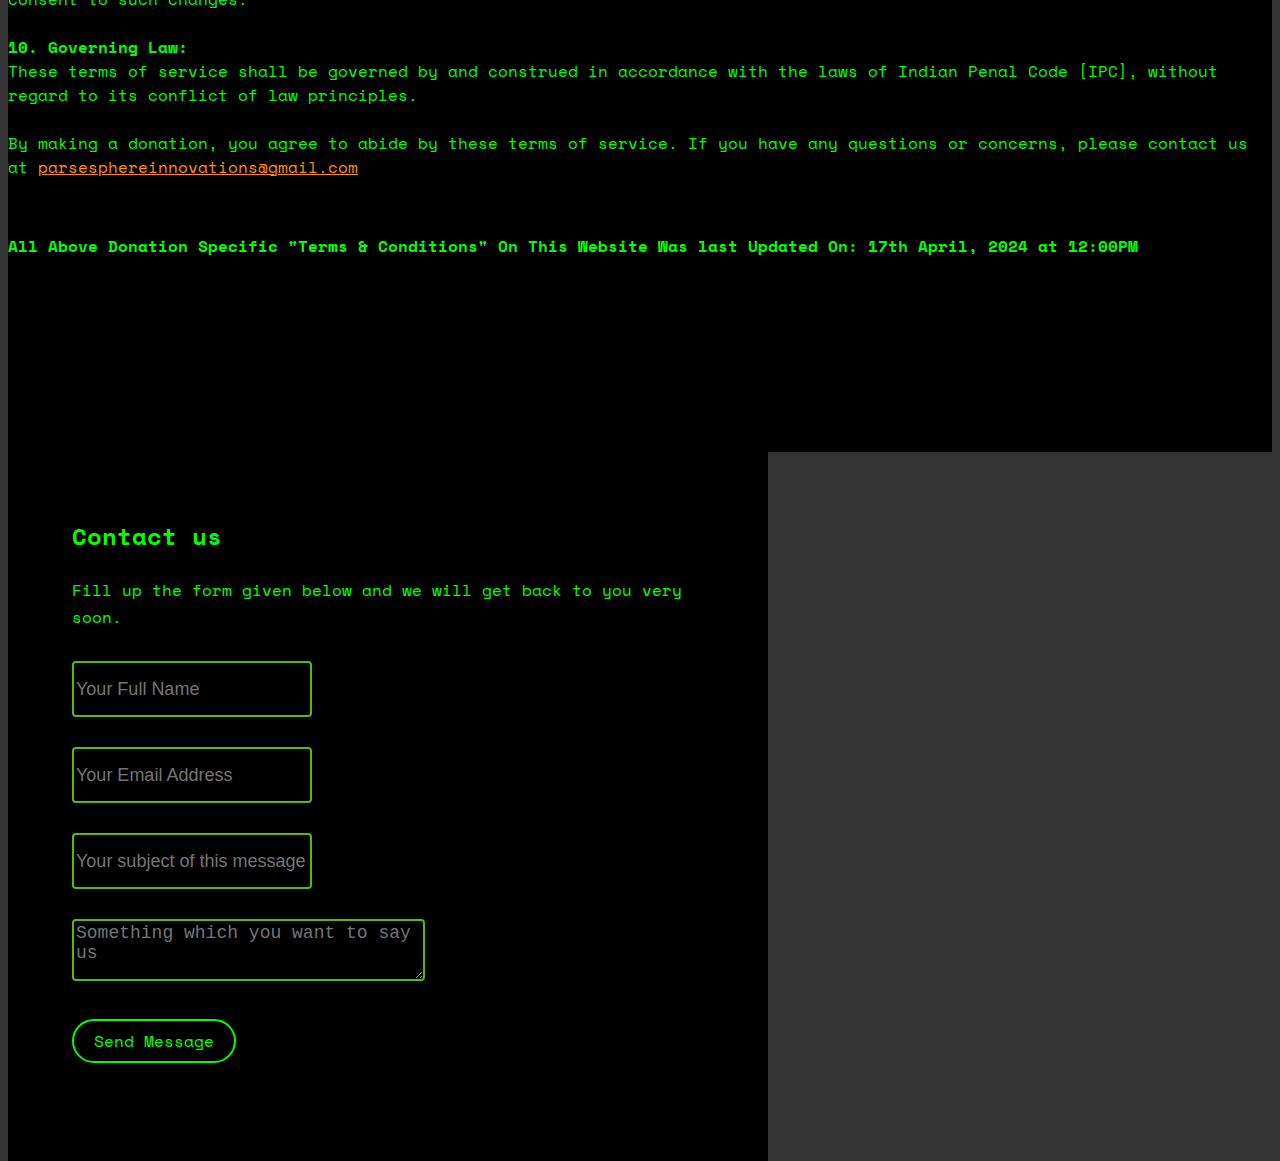
==== commit 5fd797ea: "Update Donations.html" ====
--- a/Donations.html
+++ b/Donations.html
@@ -169,7 +169,7 @@
                             By making a donation, you agree to abide by these terms of service. If you have any questions or concerns, please contact us at <a href="mailto:parsesphereinnovations@gmail.com">parsesphereinnovations@gmail.com</a>
                             <br><br>
                         </p>
-                        <h4 style="color: #00FF00;"><b>All Above Donation Specific "Terms & Conditions" On This Website Was last Updated On: 17th April, 2024 at 01:00PM</b></strong><h3></h4>
+                        <h4 style="color: #00FF00;"><b>All Above Donation Specific "Terms & Conditions" On This Website Was last Updated On: 17th April, 2024 at 12:00PM</b></strong><h3></h4>
                     </div>
                 </div>
             </div>
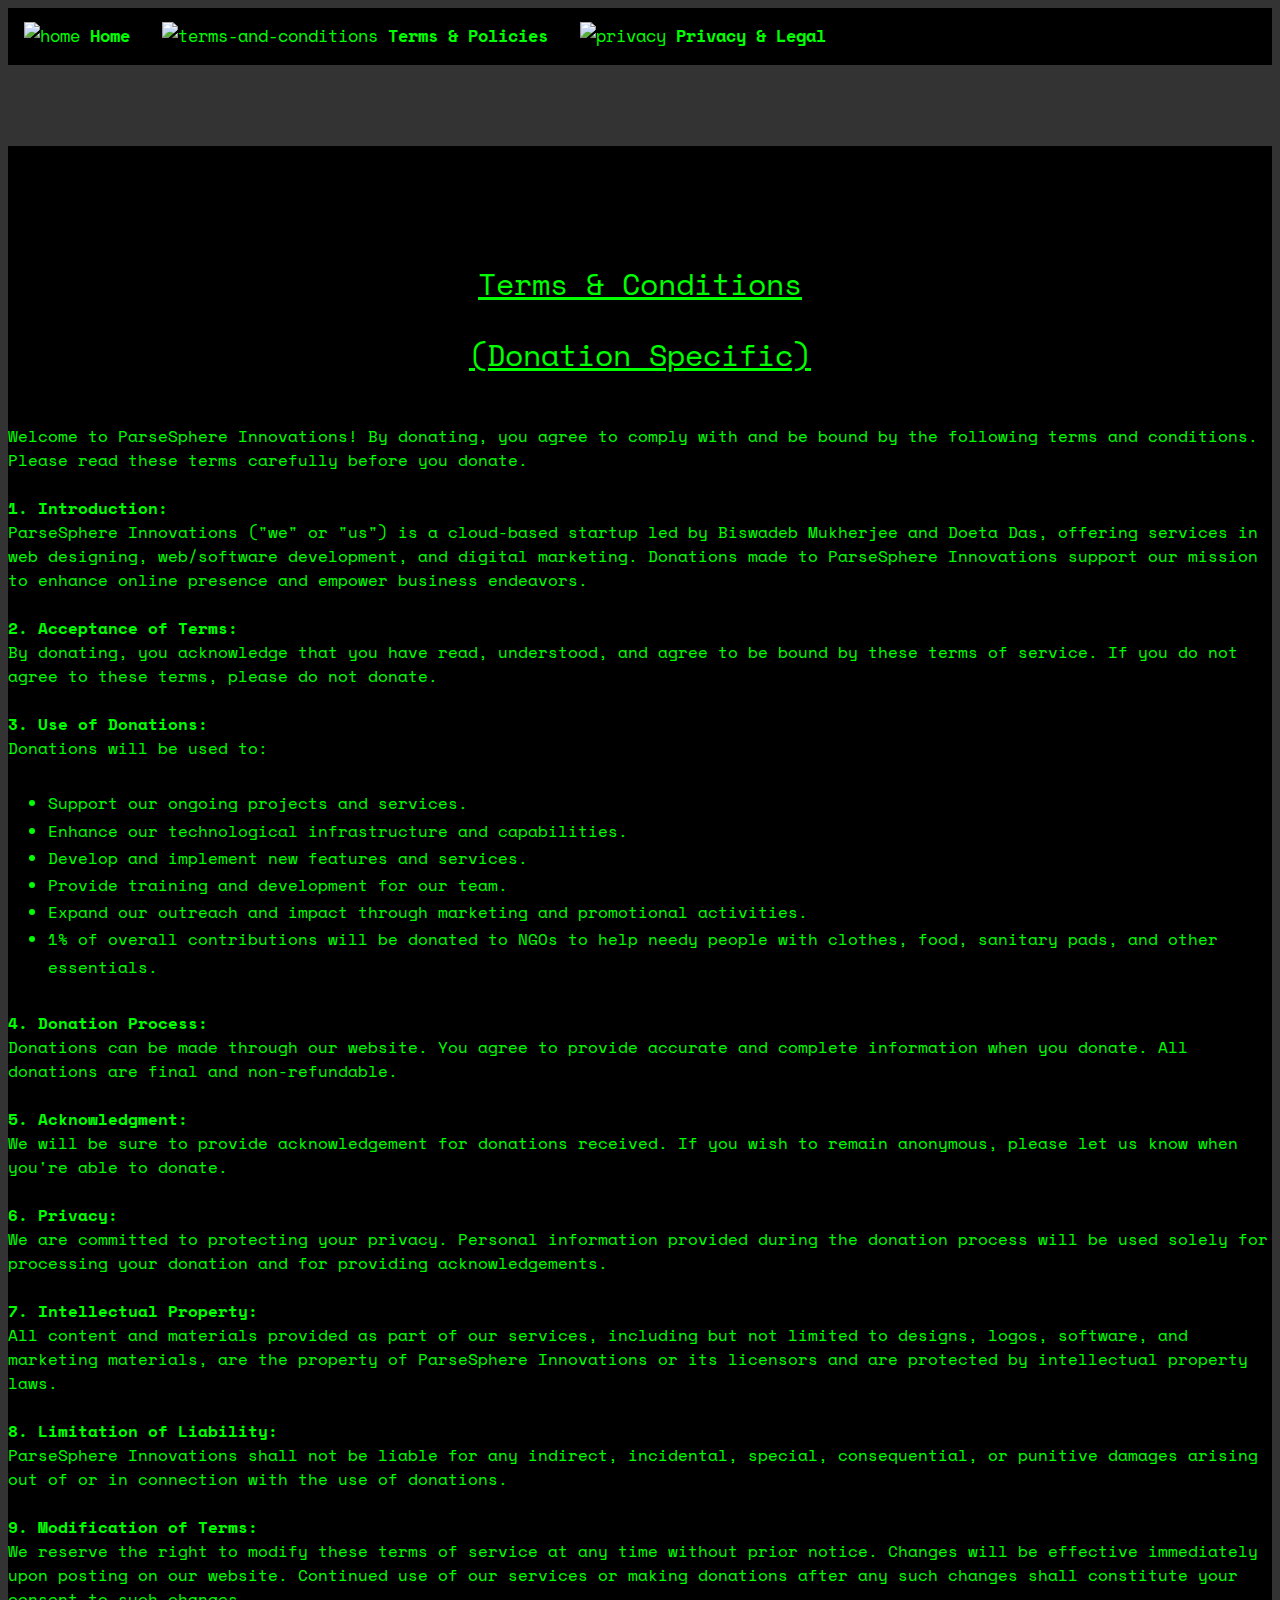
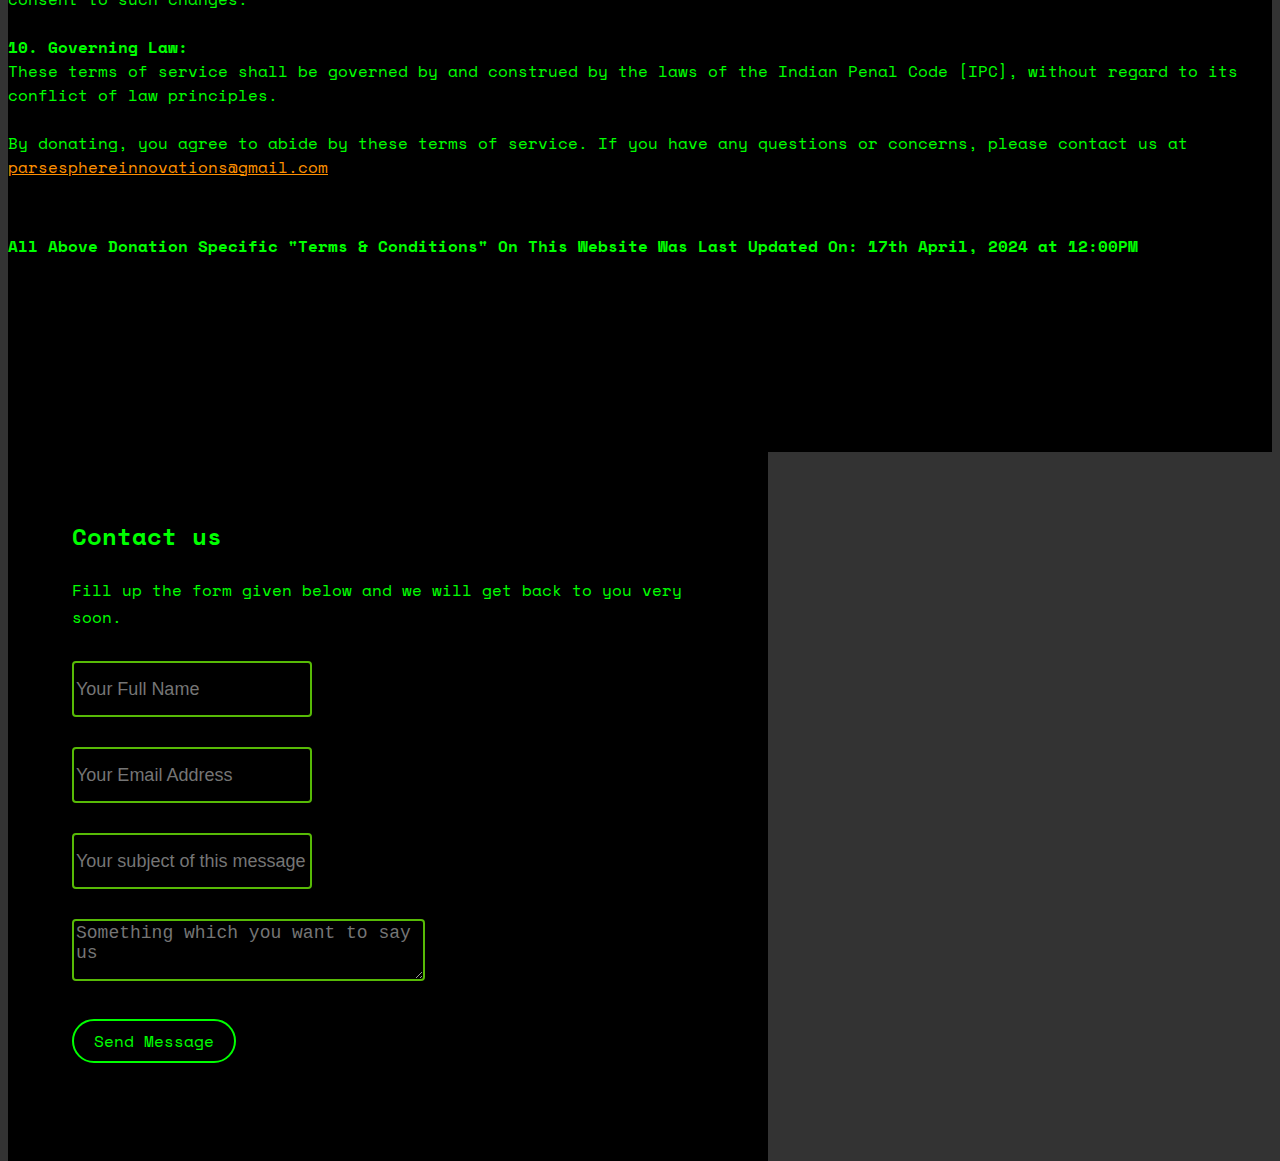
==== commit bd576747: "Update Donations.html" ====
--- a/Donations.html
+++ b/Donations.html
@@ -125,13 +125,13 @@
                         
                         <p style="color: #00FF00; font-size:medium;">
                             <br>
-                            Welcome to ParseSphere Innovations! By making a donation, you agree to comply with and be bound by the following terms and conditions. Please read these terms carefully before making a donation.
+                            Welcome to ParseSphere Innovations! By donating, you agree to comply with and be bound by the following terms and conditions. Please read these terms carefully before you donate.
                             <br><br>
                             <strong>1. Introduction:</strong><br>
                             ParseSphere Innovations ("we" or "us") is a cloud-based startup led by Biswadeb Mukherjee and Doeta Das, offering services in web designing, web/software development, and digital marketing. Donations made to ParseSphere Innovations support our mission to enhance online presence and empower business endeavors.
                             <br><br>
                             <strong>2. Acceptance of Terms:</strong><br>
-                            By making a donation, you acknowledge that you have read, understood, and agree to be bound by these terms of service. If you do not agree to these terms, please do not make a donation.
+                            By donating, you acknowledge that you have read, understood, and agree to be bound by these terms of service. If you do not agree to these terms, please do not donate.
                             <br><br>
                             <strong>3. Use of Donations:</strong><br>
                             Donations will be used to:
@@ -146,13 +146,13 @@
                         </p>
                         <p style="color: #00FF00; font-size:medium;">
                             <strong>4. Donation Process:</strong><br>
-                            Donations can be made through our website. You agree to provide accurate and complete information when making a donation. All donations are final and non-refundable.
+                            Donations can be made through our website. You agree to provide accurate and complete information when you donate. All donations are final and non-refundable.
                             <br><br>
                             <strong>5. Acknowledgment:</strong><br>
-                            We will provide acknowledgment for donations received. If you wish to remain anonymous, please let us know at the time of donation.
+                            We will be sure to provide acknowledgement for donations received. If you wish to remain anonymous, please let us know when you're able to donate.
                             <br><br>
                             <strong>6. Privacy:</strong><br>
-                            We are committed to protecting your privacy. Personal information provided during the donation process will be used solely for processing your donation and for providing acknowledgments.
+                            We are committed to protecting your privacy. Personal information provided during the donation process will be used solely for processing your donation and for providing acknowledgements.
                             <br><br>
                             <strong>7. Intellectual Property:</strong><br>
                             All content and materials provided as part of our services, including but not limited to designs, logos, software, and marketing materials, are the property of ParseSphere Innovations or its licensors and are protected by intellectual property laws.
@@ -164,12 +164,12 @@
                             We reserve the right to modify these terms of service at any time without prior notice. Changes will be effective immediately upon posting on our website. Continued use of our services or making donations after any such changes shall constitute your consent to such changes.
                             <br><br>
                             <strong>10. Governing Law:</strong><br>
-                            These terms of service shall be governed by and construed in accordance with the laws of Indian Penal Code [IPC], without regard to its conflict of law principles.
-                            <br><br>
-                            By making a donation, you agree to abide by these terms of service. If you have any questions or concerns, please contact us at <a href="mailto:parsesphereinnovations@gmail.com">parsesphereinnovations@gmail.com</a>
+                            These terms of service shall be governed by and construed by the laws of the Indian Penal Code [IPC], without regard to its conflict of law principles.
+                            <br><br>
+                            By donating, you agree to abide by these terms of service. If you have any questions or concerns, please contact us at <a href="mailto:parsesphereinnovations@gmail.com">parsesphereinnovations@gmail.com</a>
                             <br><br>
                         </p>
-                        <h4 style="color: #00FF00;"><b>All Above Donation Specific "Terms & Conditions" On This Website Was last Updated On: 17th April, 2024 at 12:00PM</b></strong><h3></h4>
+                        <h4 style="color: #00FF00;"><b>All Above Donation Specific "Terms & Conditions" On This Website Was Last Updated On: 17th April, 2024 at 12:00PM</b></strong><h3></h4>
                     </div>
                 </div>
             </div>
